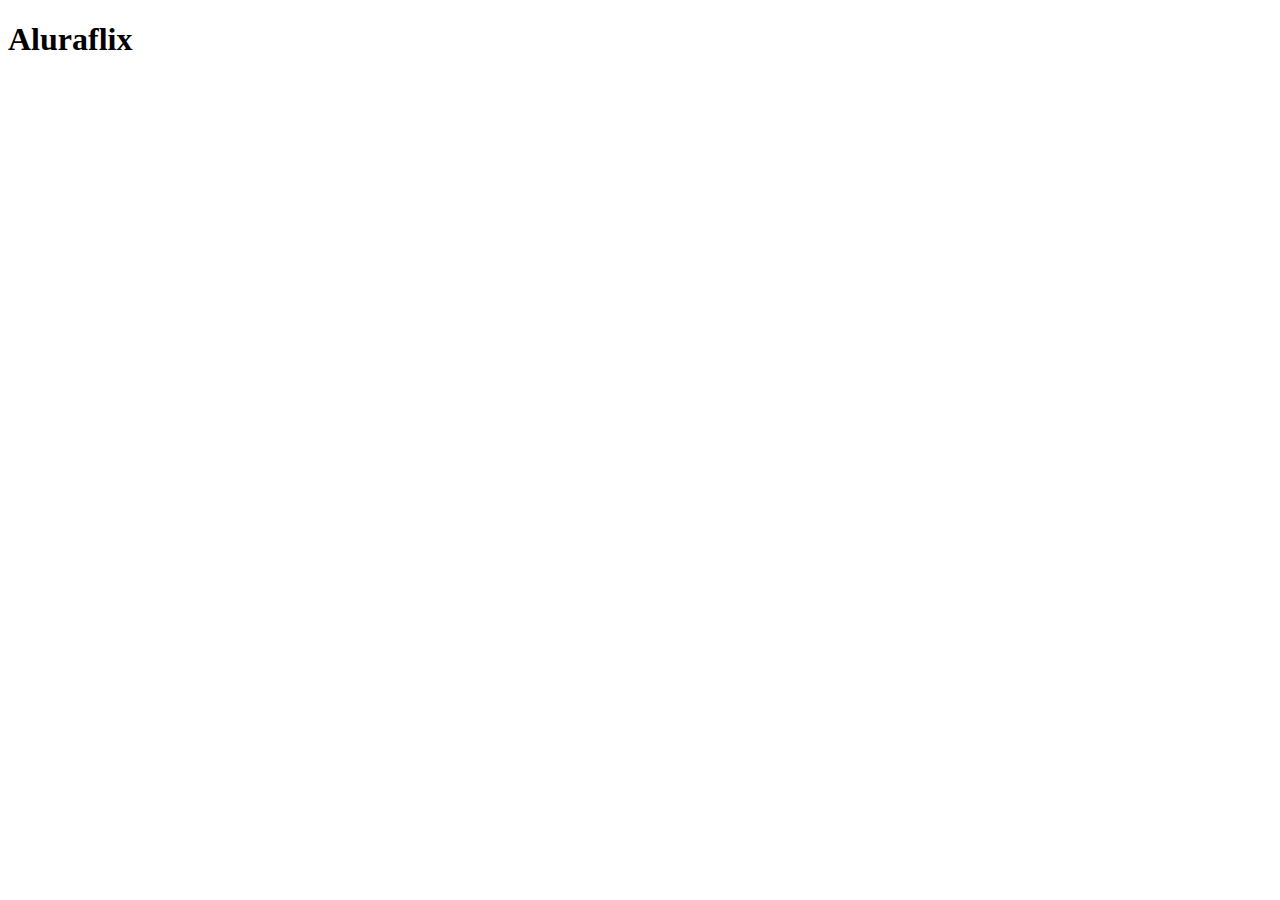
==== cartalogodefilmes/index.html @ 21c636b9 "Update index.html" ====
<!DOCTYPE html>
<html lang="pt-br">
<head>
    <meta charset="UTF-8">
    <meta name="viewport" content="width=device-width, initial-scale=1.0">
    <link rel="stylesheet" href="style.css">
    <title>Catalogo de Filmes</title>
</head>
<body>
    <div class="container">
        <h1 class="page-title">
          Aluraflix
        </h1>
        <img src="https://www.alura.com.br/assets/img/imersoes/dev-2021/logo-imersao-aluraflix.svg" class="page-logo" alt="">
      </div>
      <a href="https://alura.com.br/" target="_blank">
        <img src="https://www.alura.com.br/assets/img/home/alura-logo.svg" alt="" class="alura-logo">
      </a>
    </div>
</body>
</html>
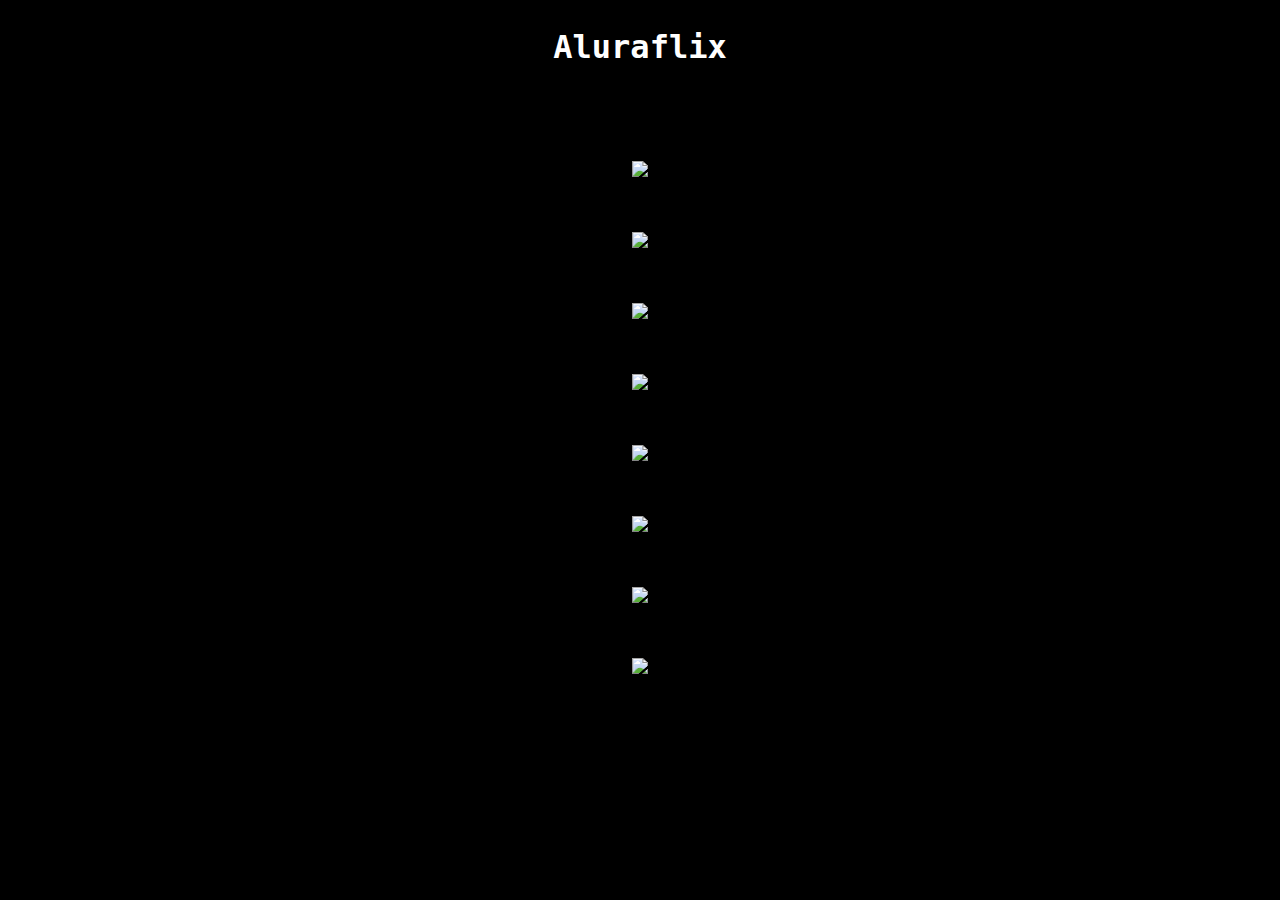
==== commit 0f331feb: "Update index.html" ====
--- a/cartalogodefilmes/index.html
+++ b/cartalogodefilmes/index.html
@@ -17,5 +17,8 @@
         <img src="https://www.alura.com.br/assets/img/home/alura-logo.svg" alt="" class="alura-logo">
       </a>
     </div>
+
+    <script src="index.js"></script>
+
 </body>
 </html>--- a/cartalogodefilmes/style.css
+++ b/cartalogodefilmes/style.css
@@ -0,0 +1,46 @@
+@charset "UTF-8";
+
+body {
+    font-family: "Roboto Mono", monospace;
+    text-align: center;
+    background-image: url("https://caelum-online-public.s3.amazonaws.com/assets-imersaodev/background-aluraflix.png");
+    background-color: #000000;
+    background-size: cover;
+    background-position: center top;
+    background-repeat: no-repeat;
+  }
+  
+  .container {
+    text-align: center;
+    padding: 20px;
+  }
+  
+  .page-title {
+    color: #ffffff;
+    margin: 0 0 5px;
+  }
+  
+  .page-subtitle {
+    color: #ffffff;
+    margin-top: 5px;
+  }
+  
+  .page-logo {
+    width: 200px;
+  }
+  
+  .alura-logo {
+    width: 40px;
+    position: absolute;
+    top: 10px;
+    right: 10px;
+  }
+  
+  body > img {
+    margin: 0 10px;
+  }
+  
+  img {
+    max-height: 250px;
+}
+  